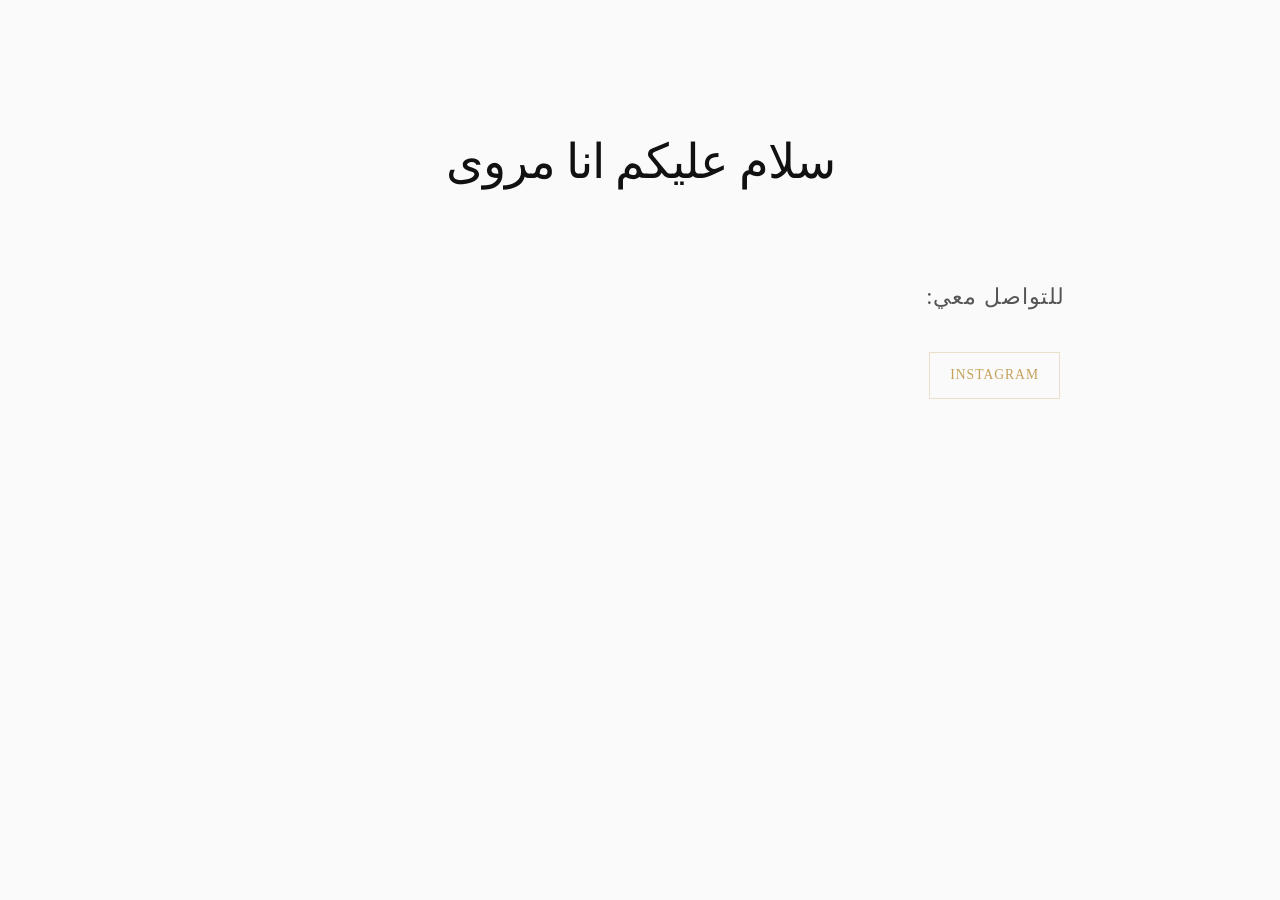
==== index.html @ 230ff0b3 "Add files via upload" ====
<!DOCTYPE html>
<html lang="en">
<head>
    <meta charset="UTF-8">
    <meta name="viewport" content="width=S, initial-scale=1.0">
    <title>marwa</title>
</head>
<body>
    <h1>سلام عليكم انا مروى</h1>
    <h3>للتواصل معي:</h3>
    <a href="https://www.instagram.com/malakns_.8/" target="_self">instagram</a>



           <link rel="stylesheet" href="marwa.css">
</body>
</html>
---- marwa.css ----
/* ============================= */
/* 1. التأسيس - فخامة داكنة وهادئة */
/* ============================= */
body {
    font-family: 'Noto Serif Arabic', 'Amiri', serif;
    line-height: 2.1;
    color: #1f1f1f;
    background-color: #fafafa; /* خلفية بيضاء لؤلؤية */
    padding: 80px 20px;
    direction: rtl;
    max-width: 850px;
    margin: 0 auto; /* توسيط الصفحة */
}

/* ============================= */
/* 2. العناوين - Typography فخم */
/* ============================= */
h1 {
    font-size: 3rem;
    font-weight: 200; /* خط نحيف جداً */
    text-align: center;
    letter-spacing: -1px;
    color: #111;
    margin-bottom: 60px;
    text-transform: uppercase;
}

h1 mark {
    background: none;
    color: #111;
    border-bottom: 1px solid #c5a059; /* خط ذهبي رفيع */
    padding-bottom: 5px;
}

h3 {
    font-size: 1.4rem;
    font-weight: 400;
    color: #555;
    margin-top: 50px;
    letter-spacing: 1px;
}

/* ============================= */
/* 3. الفقرات - ترتيب احترافي */
/* ============================= */
p {
    margin-bottom: 35px;
    text-align: justify;
    font-size: 1.15rem;
    color: #333;
    opacity: 0.9;
}

/* ============================= */
/* 4. الروابط - بسيطة وراقية */
/* ============================= */
a {
    display: inline-block; /* لجعلها تأخذ مسافات صحيحة */
    color: #c5a059;
    text-decoration: none;
    font-size: 0.85rem;
    letter-spacing: 1px;
    border: 1px solid rgba(197, 160, 89, 0.3);
    padding: 8px 20px;
    margin: 10px 5px; /* مسافة بين الروابط */
    text-transform: uppercase;
    transition: all 0.4s ease;
}

a:hover {
    background-color: #c5a059;
    color: white;
    transform: translateY(-2px);
    letter-spacing: 2px;
    border-color: #c5a059;
}

/* ============================= */
/* 5. الصور - التصميم العائم */
/* ============================= */
img {
    max-width: 320px;
    height: auto;
    border-radius: 0; /* الزوايا الحادة أفخم */
    box-shadow: 0 20px 40px rgba(0,0,0,0.05);
    transition: all 0.6s cubic-bezier(0.165, 0.84, 0.44, 1);
}

/* تنظيف الـ float */
.clearfix::after {
    content: "";
    clear: both;
    display: table;
}

/* ============================= */
/* 6. التعليقات (Comments) */
/* ============================= */
#comments {
    margin: 20px;
}

.comment-box {
    background: #eee;
    padding: 10px;
    margin-bottom: 10px;
    border-radius: 5px;
    color: #111;
}

/* الوضع الداكن للتعليقات */
.dark-mode .comment-box {
    background: #333;
    color: #eee;
}

input, textarea {
    width: 90%;
    padding: 10px;
    margin: 5px 0;
    border-radius: 5px;
    border: 1px solid #ccc;
}

/* ============================= */
/* 7. استجابة التصميم (Responsive) */
/* ============================= */
@media (max-width: 768px) {
    h1 { font-size: 2.2rem; }
    img {
        float: none !important;
        display: block;
        max-width: 100% !important;
        margin: 30px auto !important;
        border: none !important;
        padding: 0 !important;
    }
}
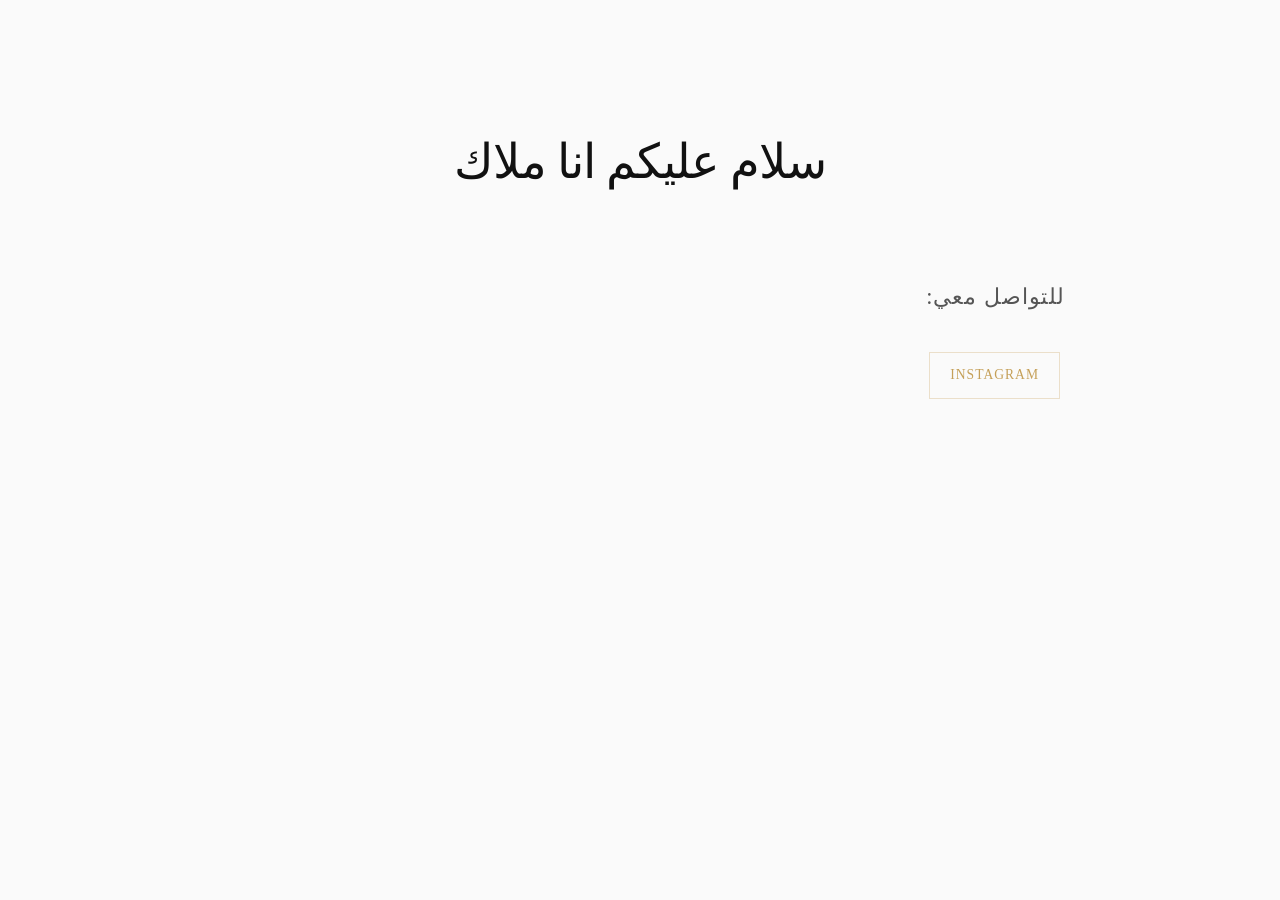
==== commit 7b173559: "Update index.html" ====
--- a/index.html
+++ b/index.html
@@ -3,15 +3,15 @@
 <head>
     <meta charset="UTF-8">
     <meta name="viewport" content="width=S, initial-scale=1.0">
-    <title>marwa</title>
+    <title>malak</title>
 </head>
 <body>
-    <h1>سلام عليكم انا مروى</h1>
+    <h1>سلام عليكم انا ملاك</h1>
     <h3>للتواصل معي:</h3>
     <a href="https://www.instagram.com/malakns_.8/" target="_self">instagram</a>
 
 
 
-           <link rel="stylesheet" href="marwa.css">
+           <link rel="stylesheet" href="styles.css">
 </body>
-</html>+</html>
--- a/styles.css
+++ b/styles.css
@@ -0,0 +1,138 @@
+/* ============================= */
+/* 1. التأسيس - فخامة داكنة وهادئة */
+/* ============================= */
+body {
+    font-family: 'Noto Serif Arabic', 'Amiri', serif;
+    line-height: 2.1;
+    color: #1f1f1f;
+    background-color: #fafafa; /* خلفية بيضاء لؤلؤية */
+    padding: 80px 20px;
+    direction: rtl;
+    max-width: 850px;
+    margin: 0 auto; /* توسيط الصفحة */
+}
+
+/* ============================= */
+/* 2. العناوين - Typography فخم */
+/* ============================= */
+h1 {
+    font-size: 3rem;
+    font-weight: 200; /* خط نحيف جداً */
+    text-align: center;
+    letter-spacing: -1px;
+    color: #111;
+    margin-bottom: 60px;
+    text-transform: uppercase;
+}
+
+h1 mark {
+    background: none;
+    color: #111;
+    border-bottom: 1px solid #c5a059; /* خط ذهبي رفيع */
+    padding-bottom: 5px;
+}
+
+h3 {
+    font-size: 1.4rem;
+    font-weight: 400;
+    color: #555;
+    margin-top: 50px;
+    letter-spacing: 1px;
+}
+
+/* ============================= */
+/* 3. الفقرات - ترتيب احترافي */
+/* ============================= */
+p {
+    margin-bottom: 35px;
+    text-align: justify;
+    font-size: 1.15rem;
+    color: #333;
+    opacity: 0.9;
+}
+
+/* ============================= */
+/* 4. الروابط - بسيطة وراقية */
+/* ============================= */
+a {
+    display: inline-block; /* لجعلها تأخذ مسافات صحيحة */
+    color: #c5a059;
+    text-decoration: none;
+    font-size: 0.85rem;
+    letter-spacing: 1px;
+    border: 1px solid rgba(197, 160, 89, 0.3);
+    padding: 8px 20px;
+    margin: 10px 5px; /* مسافة بين الروابط */
+    text-transform: uppercase;
+    transition: all 0.4s ease;
+}
+
+a:hover {
+    background-color: #c5a059;
+    color: white;
+    transform: translateY(-2px);
+    letter-spacing: 2px;
+    border-color: #c5a059;
+}
+
+/* ============================= */
+/* 5. الصور - التصميم العائم */
+/* ============================= */
+img {
+    max-width: 320px;
+    height: auto;
+    border-radius: 0; /* الزوايا الحادة أفخم */
+    box-shadow: 0 20px 40px rgba(0,0,0,0.05);
+    transition: all 0.6s cubic-bezier(0.165, 0.84, 0.44, 1);
+}
+
+/* تنظيف الـ float */
+.clearfix::after {
+    content: "";
+    clear: both;
+    display: table;
+}
+
+/* ============================= */
+/* 6. التعليقات (Comments) */
+/* ============================= */
+#comments {
+    margin: 20px;
+}
+
+.comment-box {
+    background: #eee;
+    padding: 10px;
+    margin-bottom: 10px;
+    border-radius: 5px;
+    color: #111;
+}
+
+/* الوضع الداكن للتعليقات */
+.dark-mode .comment-box {
+    background: #333;
+    color: #eee;
+}
+
+input, textarea {
+    width: 90%;
+    padding: 10px;
+    margin: 5px 0;
+    border-radius: 5px;
+    border: 1px solid #ccc;
+}
+
+/* ============================= */
+/* 7. استجابة التصميم (Responsive) */
+/* ============================= */
+@media (max-width: 768px) {
+    h1 { font-size: 2.2rem; }
+    img {
+        float: none !important;
+        display: block;
+        max-width: 100% !important;
+        margin: 30px auto !important;
+        border: none !important;
+        padding: 0 !important;
+    }
+}
